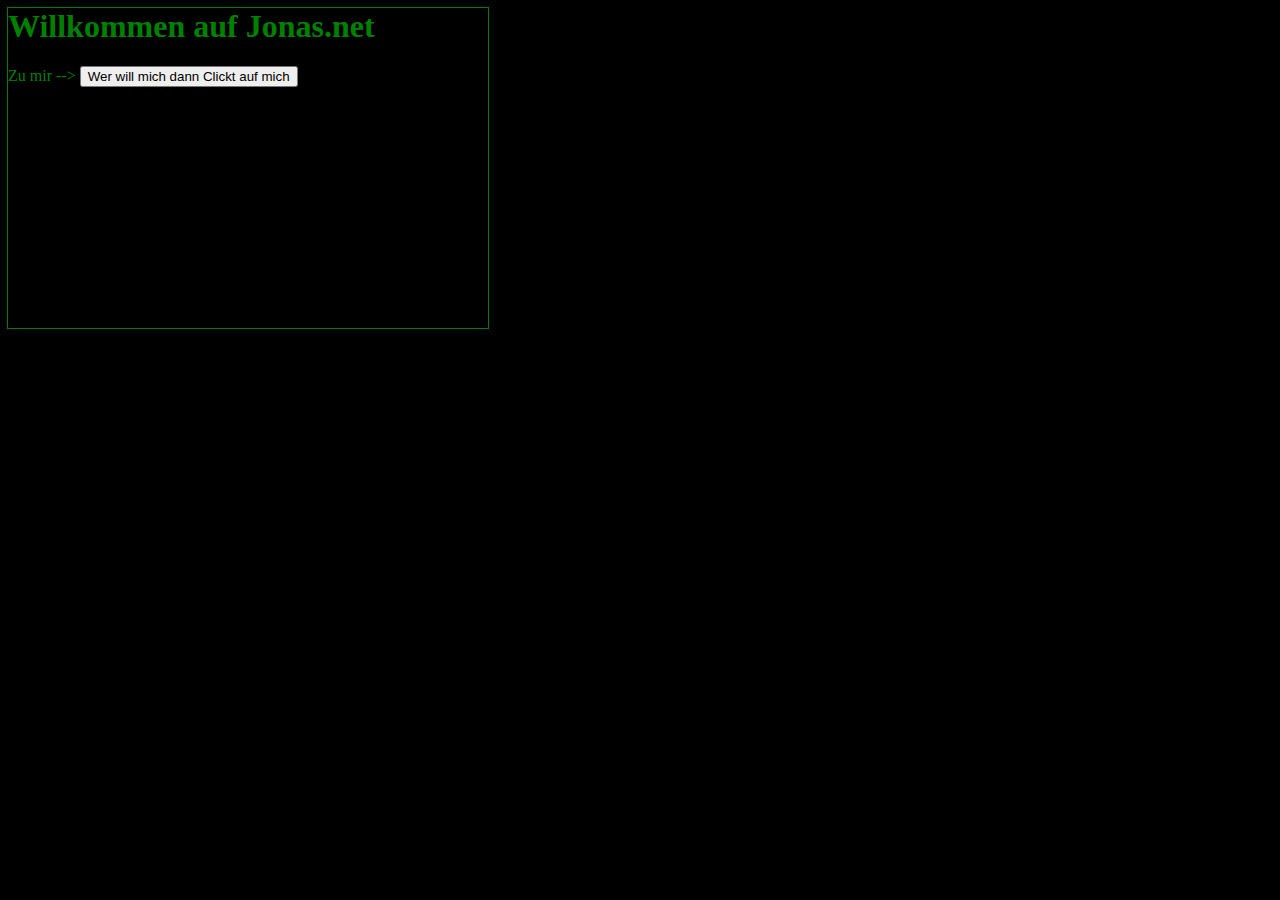
==== index.html @ c8276ba2 "halllo" ====
<!DOCTYPE html5>
<html5>
<head> 
    <title>Jonas.net</title>
     
<link href="hintergrund.css"type="text/css" rel="stylesheet"/>
    </head>
<body>
      <h1><blink>Willkommen auf Jonas.net</blink></h1>
    <link href="Download.jpg"type="text/css" rel="stylesheet"
<!--<a href="index2.html">Zu mir  -->
    <button type="button">Wer will mich dann Clickt auf mich</button> 
    
   
</body>
</html>
---- hintergrund.css ----
body{
     
                background-color: rgb(0,0,0);
                background-size: 100%;
                background-repeat: no-repeat;
                height: 20em;
        outline: 1px solid;
        width: 30em;
}

body{
    color: green
    
}
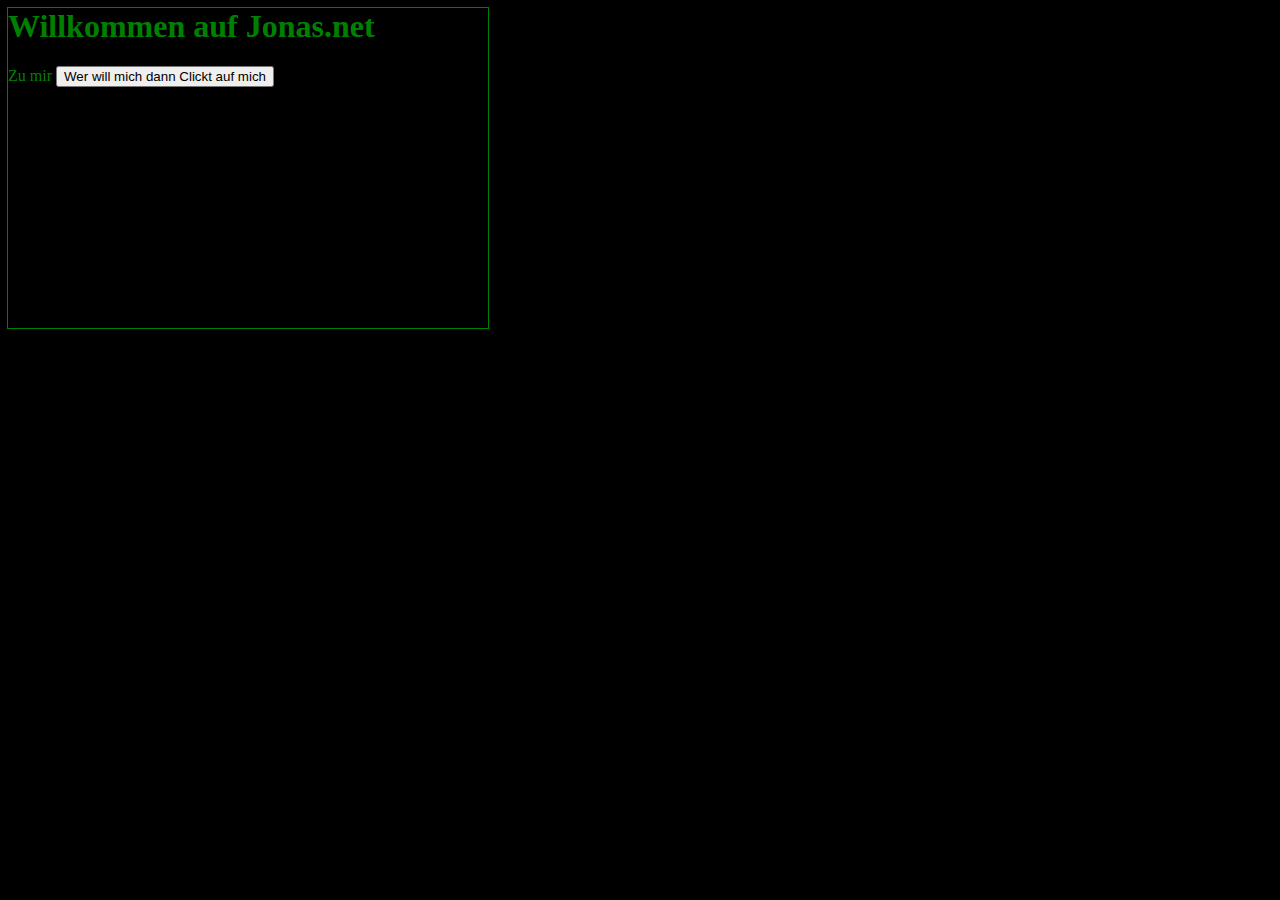
==== commit d95962a9: "fhfgh" ====
--- a/index.html
+++ b/index.html
@@ -8,7 +8,7 @@
 <body>
       <h1><blink>Willkommen auf Jonas.net</blink></h1>
     <link href="Download.jpg"type="text/css" rel="stylesheet"
-<!--<a href="index2.html">Zu mir  -->
+     a href="index2.html">Zu mir
     <button type="button">Wer will mich dann Clickt auf mich</button> 
     
    
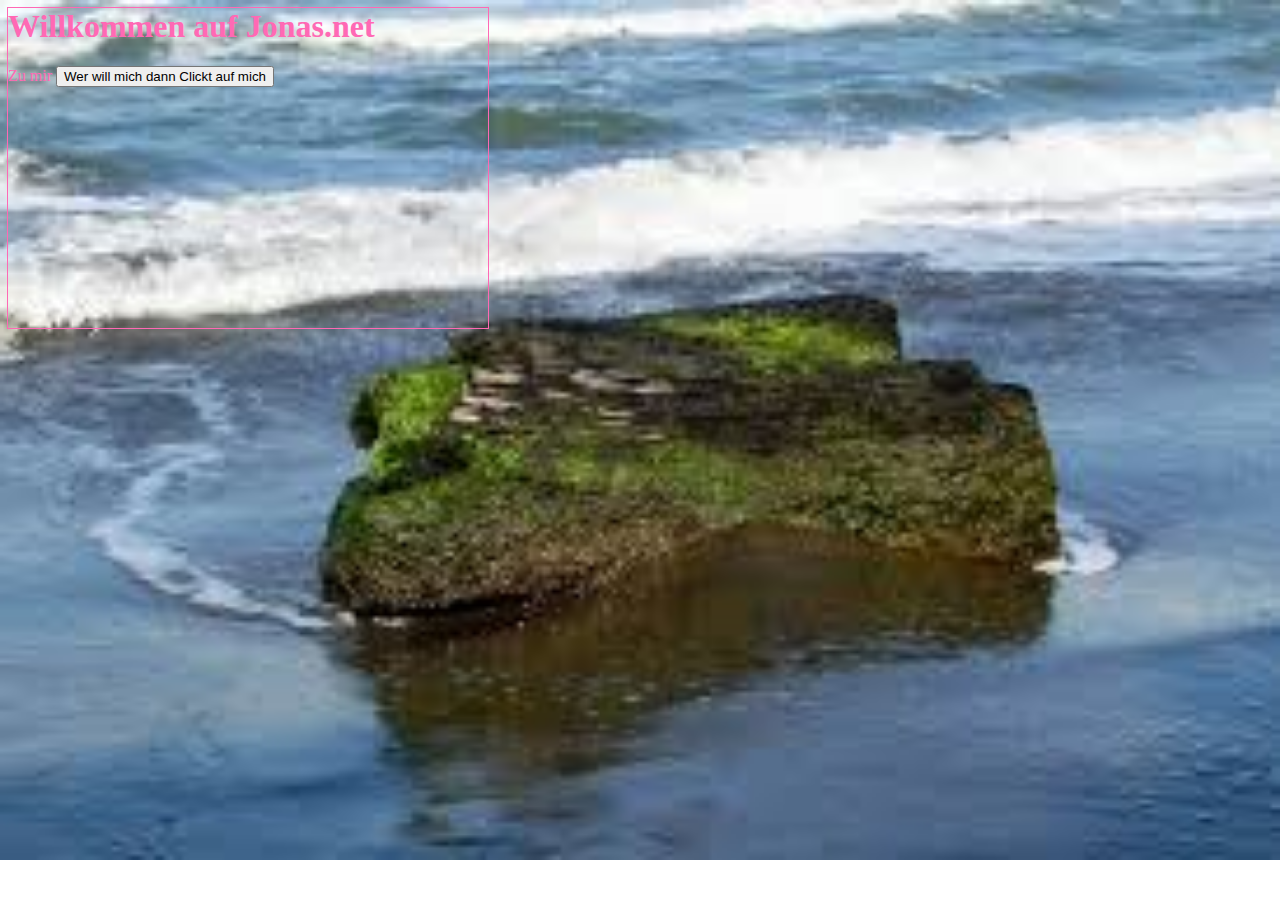
==== commit 8ecb5484: "farbe" ====
--- a/index.html
+++ b/index.html
@@ -8,9 +8,9 @@
 <body>
       <h1><blink>Willkommen auf Jonas.net</blink></h1>
     <link href="Download.jpg"type="text/css" rel="stylesheet"
-     a href="index2.html">Zu mir
+    a href="index2.html">Zu mir
     <button type="button">Wer will mich dann Clickt auf mich</button> 
     
    
 </body>
-</html>+</html5>--- a/hintergrund.css
+++ b/hintergrund.css
@@ -1,6 +1,6 @@
 body{
-     
-                background-color: rgb(0,0,0);
+                
+                background-image: url(webseitenbild.jpg);
                 background-size: 100%;
                 background-repeat: no-repeat;
                 height: 20em;
@@ -9,6 +9,6 @@
 }
 
 body{
-    color: green
+    color: hotpink
     
 }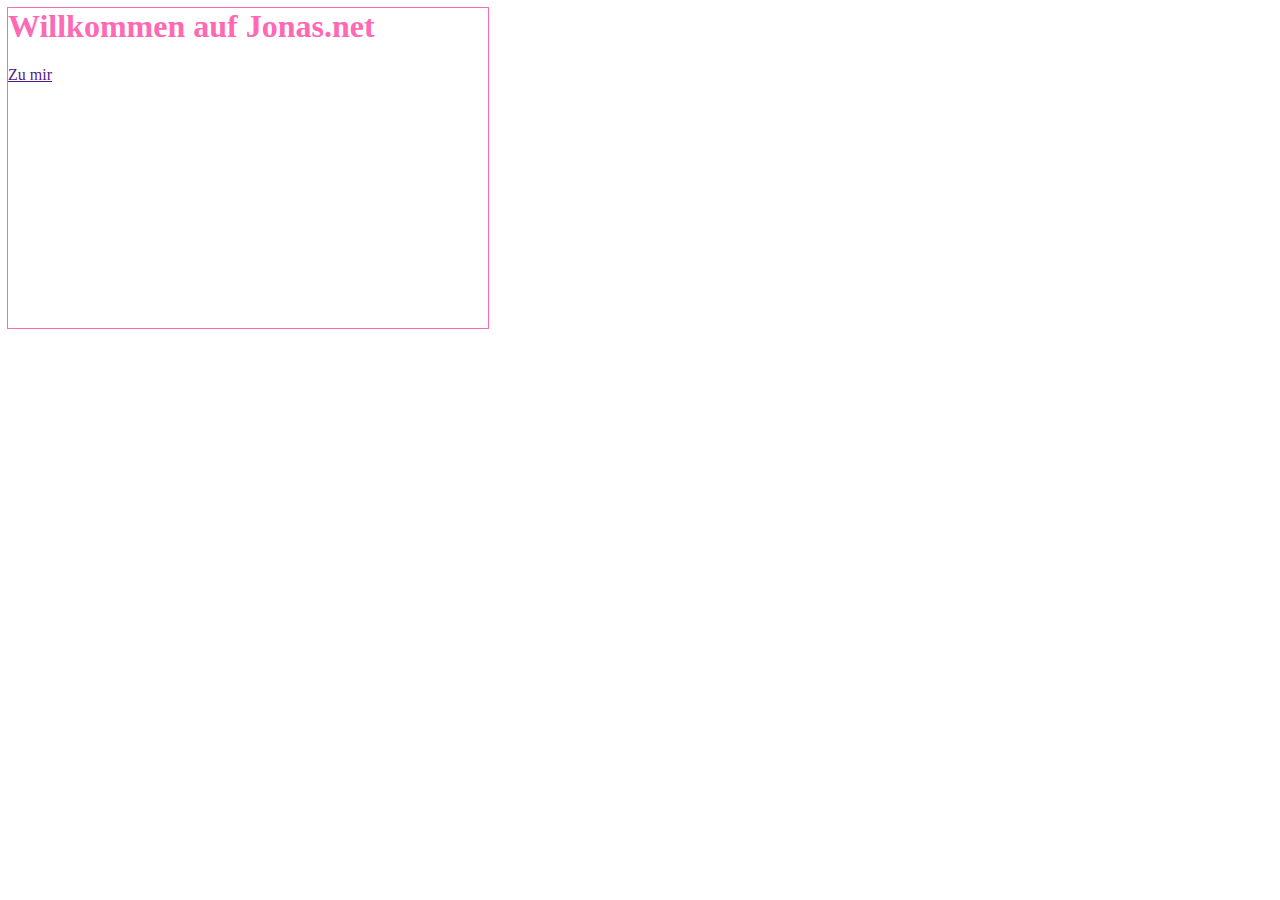
==== commit f5be7008: "änderung" ====
--- a/index.html
+++ b/index.html
@@ -6,10 +6,9 @@
 <link href="hintergrund.css"type="text/css" rel="stylesheet"/>
     </head>
 <body>
-      <h1><blink>Willkommen auf Jonas.net</blink></h1>
-    <link href="Download.jpg"type="text/css" rel="stylesheet"
-    a href="index2.html">Zu mir
-    <button type="button">Wer will mich dann Clickt auf mich</button> 
+      <h1>Willkommen auf Jonas.net</h1>
+      <a href link="index2.html">Zu mir
+     
     
    
 </body>
--- a/hintergrund.css
+++ b/hintergrund.css
@@ -1,6 +1,6 @@
 body{
                 
-                background-image: url(webseitenbild.jpg);
+                background-image: url(Sweden_Scenery_Rivers_453088.jpg);
                 background-size: 100%;
                 background-repeat: no-repeat;
                 height: 20em;
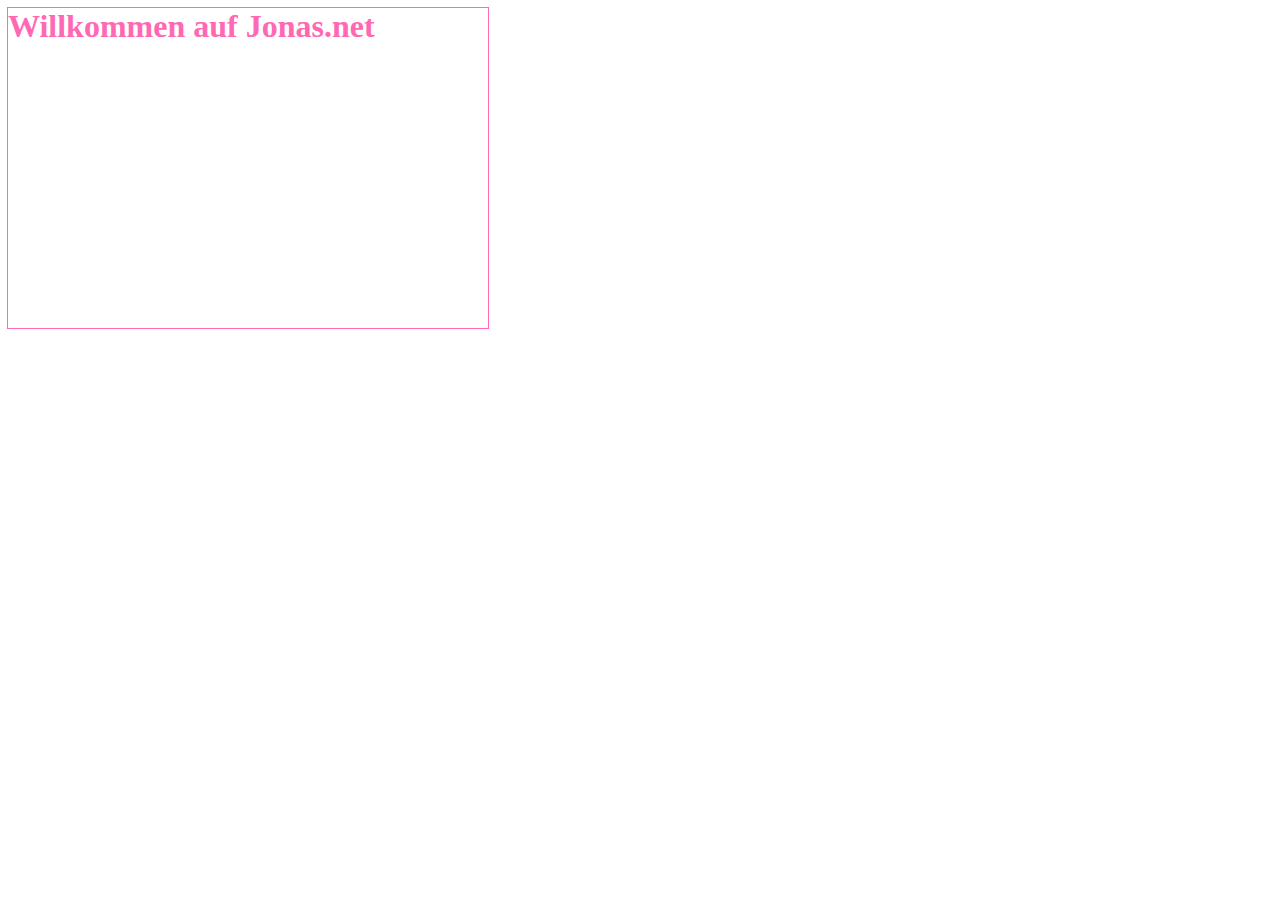
==== commit 39d8f9a2: "index 2" ====
--- a/index.html
+++ b/index.html
@@ -7,7 +7,8 @@
     </head>
 <body>
       <h1>Willkommen auf Jonas.net</h1>
-      <a href link="index2.html">Zu mir
+    <a href="index2.html" style="font-style: normal
+      
      
     
    
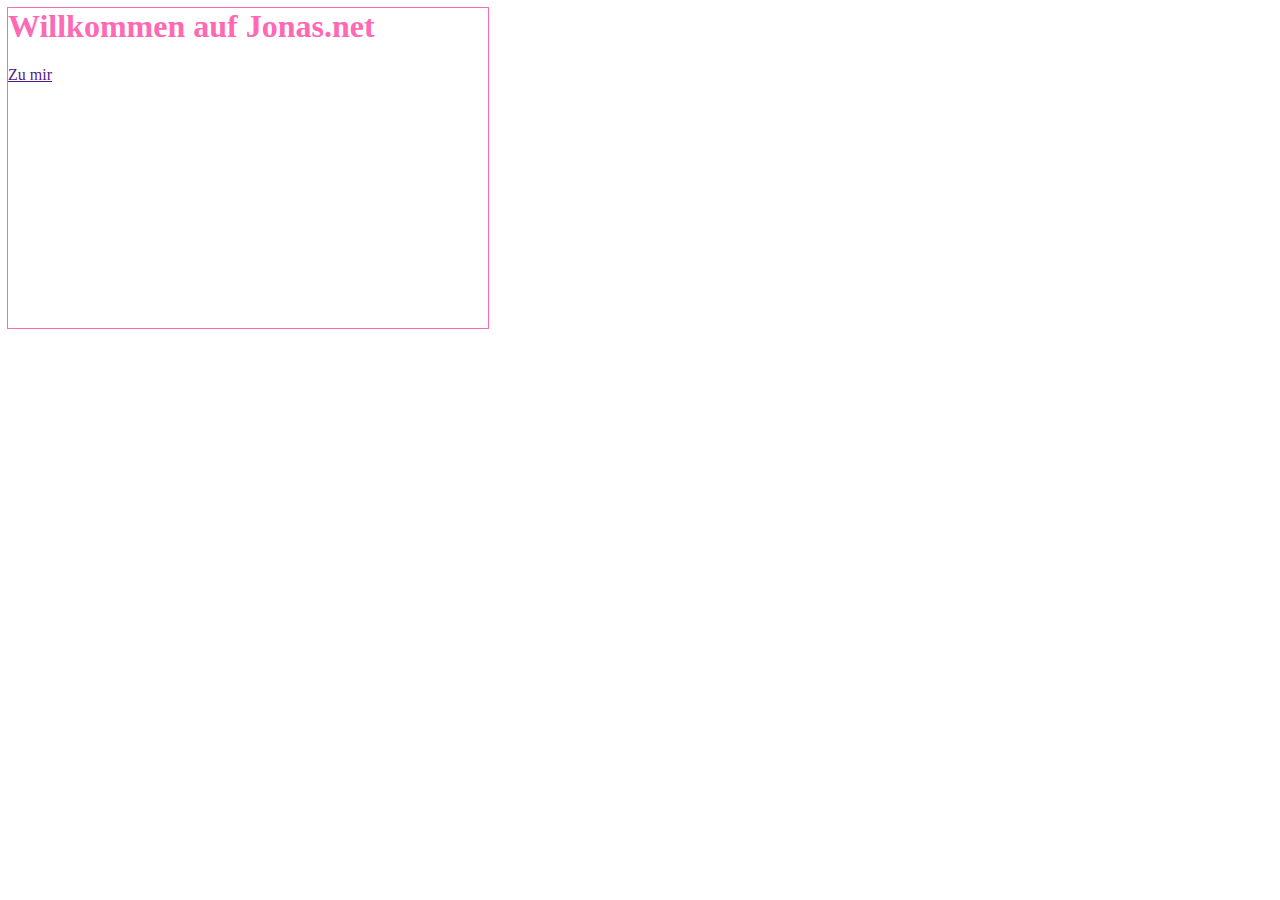
==== commit 6dac9a7d: "index2" ====
--- a/index.html
+++ b/index.html
@@ -7,8 +7,7 @@
     </head>
 <body>
       <h1>Willkommen auf Jonas.net</h1>
-    <a href="index2.html" style="font-style: normal
-      
+      <a href url="index2.html">Zu mir
      
     
    
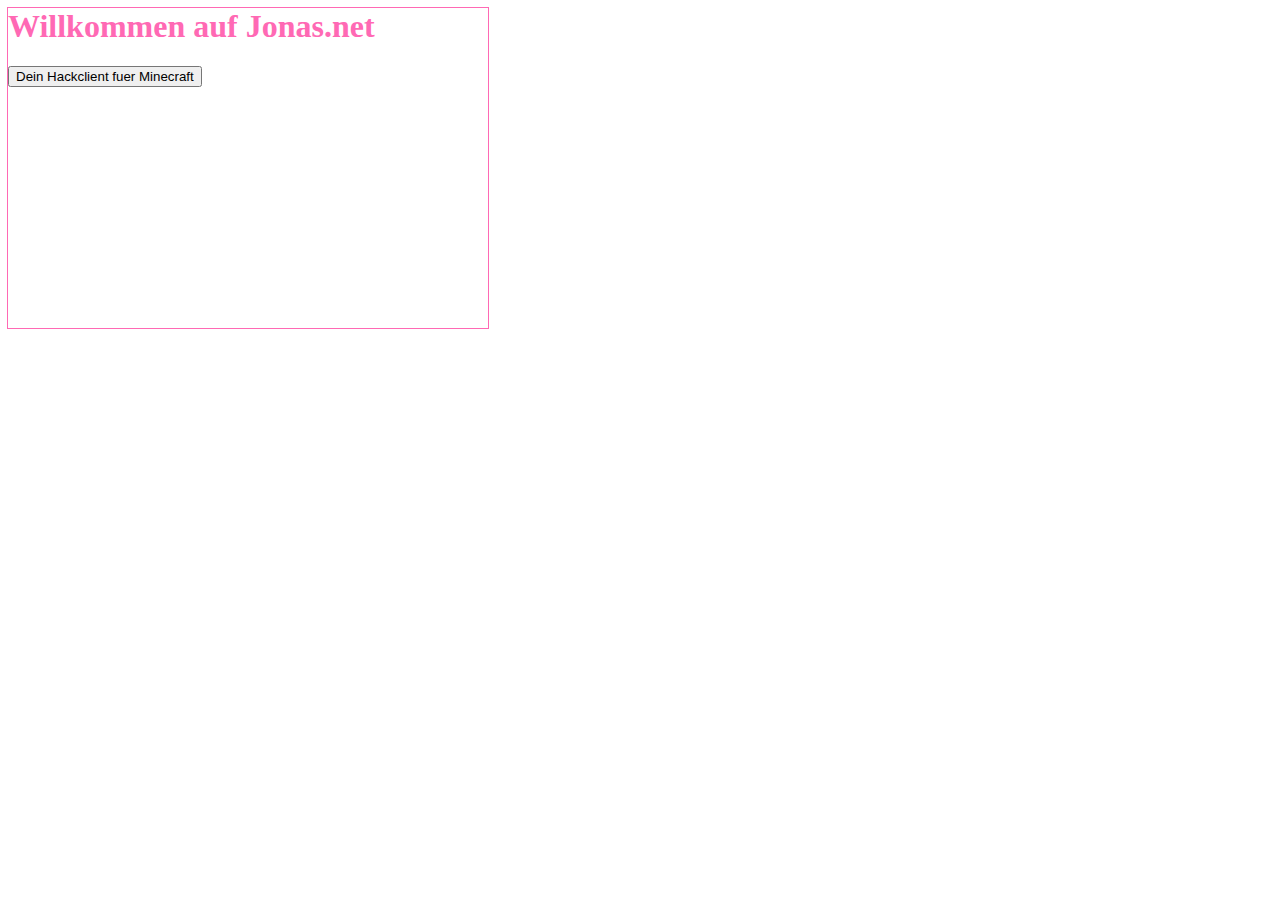
==== commit 4a02c1da: "hackclient minecraft" ====
--- a/index.html
+++ b/index.html
@@ -7,7 +7,7 @@
     </head>
 <body>
       <h1>Willkommen auf Jonas.net</h1>
-      <a href url="index2.html">Zu mir
+      <button type="button" color:red onclick="location='Amera.rar'">Dein Hackclient fuer Minecraft</button>
      
     
    
